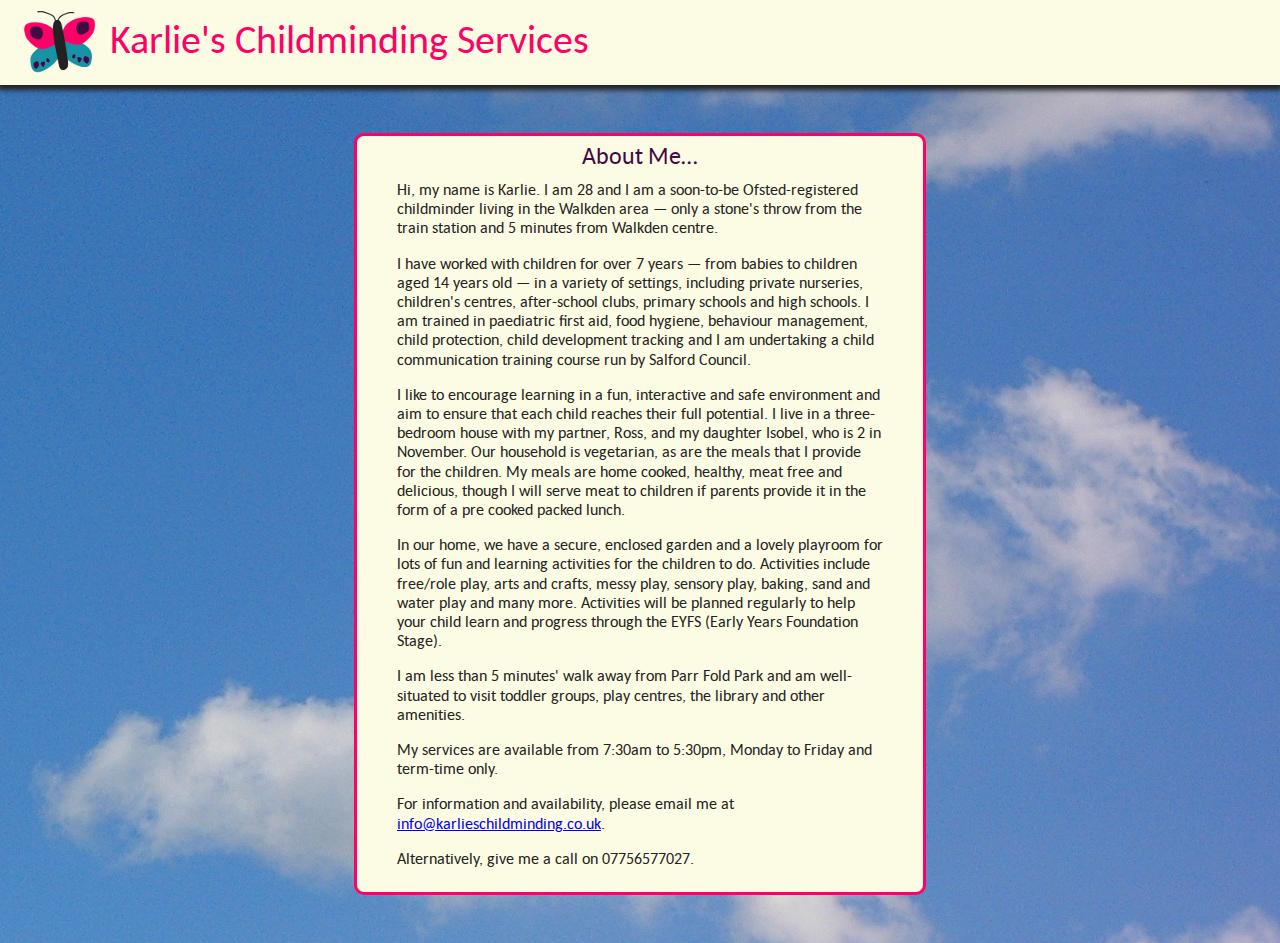
==== index.html @ da4cf050 "Update documentation" ====
<!DOCTYPE html>
<html lang="en">
  <head>
    <title>About Me… :: Karlie's Childminding Services</title>
    <meta charset="utf-8" />
    <meta name="viewport" content="width=device-width, initial-scale=1.0, maximum-scale=1.0, user-scalable=0">
    
    <link rel="stylesheet" type="text/css" href="/theme/css/reset.css">
    <link rel="stylesheet" type="text/css" href="/theme/css/style.css">
  </head>
  
  <body id="index" class="home">
    <header id="banner">
      <h1><a href="/">Karlie's Childminding Services <strong></strong></a></h1>
    </header><!-- /#banner -->
<article>
    <h1>About Me…</h1>
    

    <p>Hi, my name is Karlie. I am 28 and I am a soon-to-be Ofsted-registered childminder living in the Walkden area — only a stone's throw from the train station and 5 minutes from Walkden centre. </p>
<p>I have worked with children for over 7 years — from babies to children aged 14 years old — in a variety of settings, including private nurseries, children's centres, after-school clubs, primary schools and high schools.  I am trained in paediatric first aid, food hygiene, behaviour management, child protection, child development tracking and I am undertaking a child communication training course run by Salford Council. </p>
<p>I like to encourage learning in a fun, interactive and safe environment and aim to ensure that each child reaches their full potential. I live in a three-bedroom house with my partner, Ross, and my daughter Isobel, who is 2 in November. Our household is vegetarian, as are the meals that I provide for the children. My meals are home cooked, healthy, meat free and delicious, though I will serve meat to children if parents provide it in the form of a pre cooked packed lunch. </p>
<p>In our home, we have a secure, enclosed garden and a lovely playroom for lots of fun and learning activities for the children to do. Activities include free/role play, arts and crafts, messy play, sensory play, baking, sand and water play and many more. Activities will be planned regularly to help your child learn and progress through the EYFS (Early Years Foundation Stage). </p>
<p>I am less than 5 minutes' walk away from Parr Fold Park and am well-situated to visit toddler groups, play centres, the library and other amenities.</p>
<p>My services are available from 7:30am to 5:30pm, Monday to Friday and term-time only.</p>
<p>For information and availability, please email me at
<a href="mailto:info@karlieschildminding.co.uk">info@karlieschildminding.co.uk</a>.</p>
<p>Alternatively, give me a call on 07756577027.</p>

</article>
  </body>
</html>
---- theme/css/style.css ----
@font-face {
  font-family: 'carlitoregular';
  src: url('carlito-regular-webfont.eot');
  src: url('carlito-regular-webfont.eot?#iefix') format('embedded-opentype'), url('carlito-regular-webfont.woff') format('woff'), url('carlito-regular-webfont.ttf') format('truetype'), url('carlito-regular-webfont.svg#carlitoregular') format('svg');
  font-weight: normal;
  font-style: normal;
}
body {
  background-color: #fcfbe3;
  font-family: carlitoregular, sans-serif;
  margin: 0;
  padding: 0;
}
@media only screen and (min-width:768px) {
  body {
    background: url('../img/clouds-1000.jpg') no-repeat top right;
  }
}
@media only screen and (min-width:1000px) {
  body {
    background: url('../img/clouds-1500.jpg') no-repeat top right;
  }
}
@media only screen and (min-width:1500px) {
  body {
    background: url('../img/clouds-2000.jpg') no-repeat top right;
  }
}
h1,
h2,
h3,
h4,
h5,
h6 {
  color: #420943;
}
p {
  color: #222222;
}
header {
  margin: 0;
  padding: 0;
  text-align: left;
  background-color: #fcfbe3;
  padding-top: 0.5em;
}
@media only screen and (min-width:768px) {
  header {
    box-shadow: 0px 3px 5px 2px #222222;
  }
}
header h1 {
  font-size: 1.5rem;
  background: url(../img/butterfly-smallest.png) no-repeat top left;
  text-align: right;
  margin-left: 0.5em;
  margin-right: 0.5em;
  min-height: 67px;
  padding-left: 90px;
}
@media only screen and (min-width:405px) {
  header h1 {
    text-align: left;
  }
}
@media only screen and (min-width:768px) {
  header h1 {
    padding-top: 10px;
    min-height: 57px;
    font-size: 2rem;
    padding-bottom: 10px;
  }
}
@media only screen and (min-width:1200px) {
  header h1 {
    padding-top: 10px;
    min-height: 57px;
    font-size: 2.5rem;
    padding-bottom: 10px;
  }
}
header a {
  color: #ff0066;
  text-decoration: none;
}
nav {
  background-color: #1693a5;
  display: table;
  width: 100%;
  padding-top: 0.5em;
  padding-bottom: 0.5em;
  margin-bottom: 1em;
}
nav ul {
  display: table-row;
  width: 100%;
}
nav ul li {
  display: table-cell;
  width: 1%;
  text-align: center;
}
nav ul li a {
  color: #222222;
  text-decoration: none;
  font-weight: bold;
}
nav ul li a:hover {
  color: #fcfbe3;
}
h1 {
  text-align: center;
  font-size: 1.3rem;
  margin-bottom: 0.5em;
}
@media only screen and (min-width:320px) {
  h1 {
    font-size: 1.5rem;
  }
}
p {
  margin-left: 0.7em;
  margin-right: 0.7em;
  margin-bottom: 1em;
}
@media only screen and (min-width:768px) {
  p {
    margin-left: 2em;
    margin-right: 2em;
    line-height: 120%;
  }
}
article {
  background-color: #fcfbe3;
  max-width: 500px;
  margin: 0 auto;
  padding: 0.5em;
  margin-bottom: 3em;
}
@media only screen and (min-width:768px) {
  article {
    margin-top: 3em;
    border: 3px #ff0066 solid;
    border-radius: 10px;
  }
}
@media only screen and (min-width:980px) {
  article {
    max-width: 550px;
  }
}
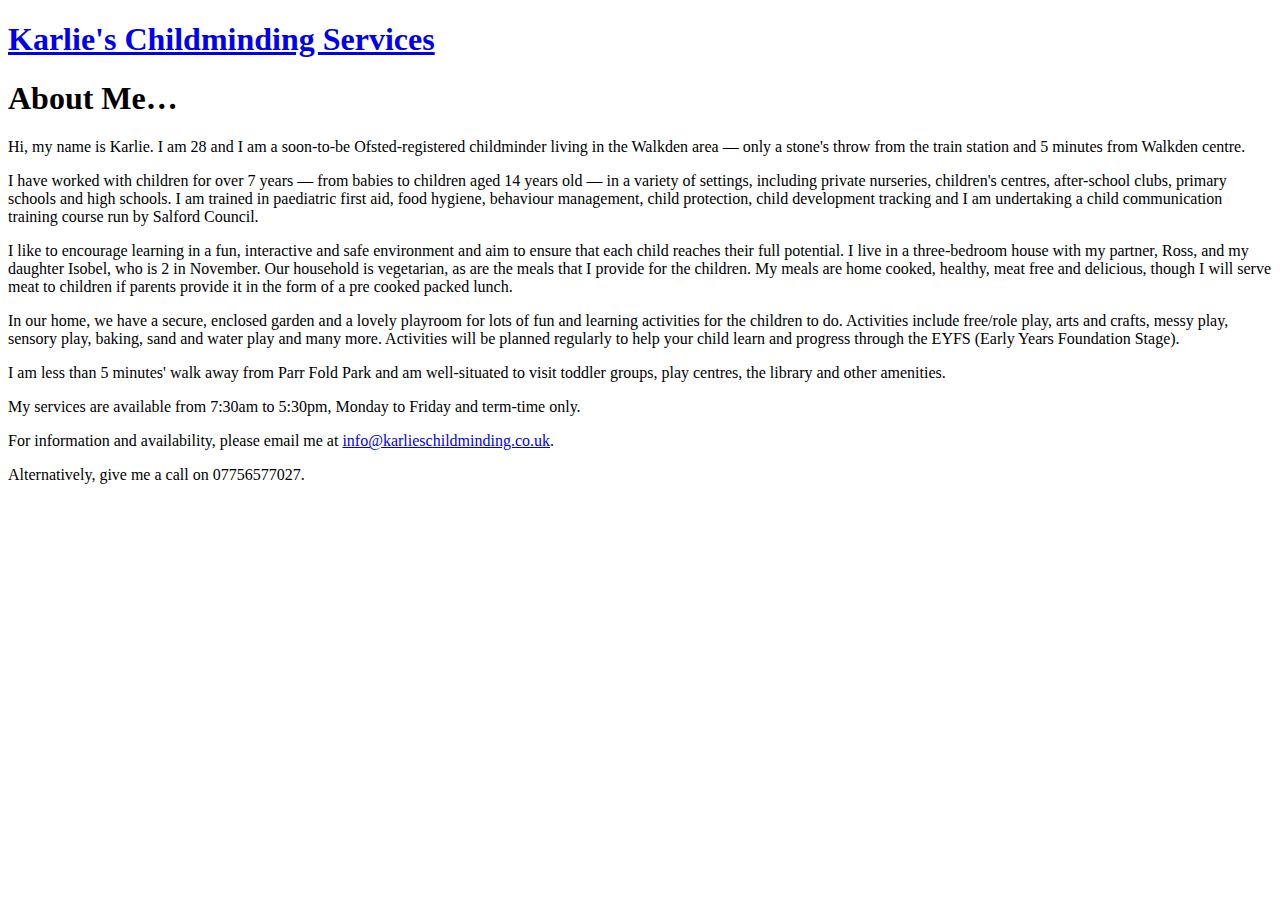
==== commit cc5c29de: "Added potty training policy" ====
--- a/index.html
+++ b/index.html
@@ -29,4 +29,4 @@
 
 </article>
   </body>
-</html>+</html>
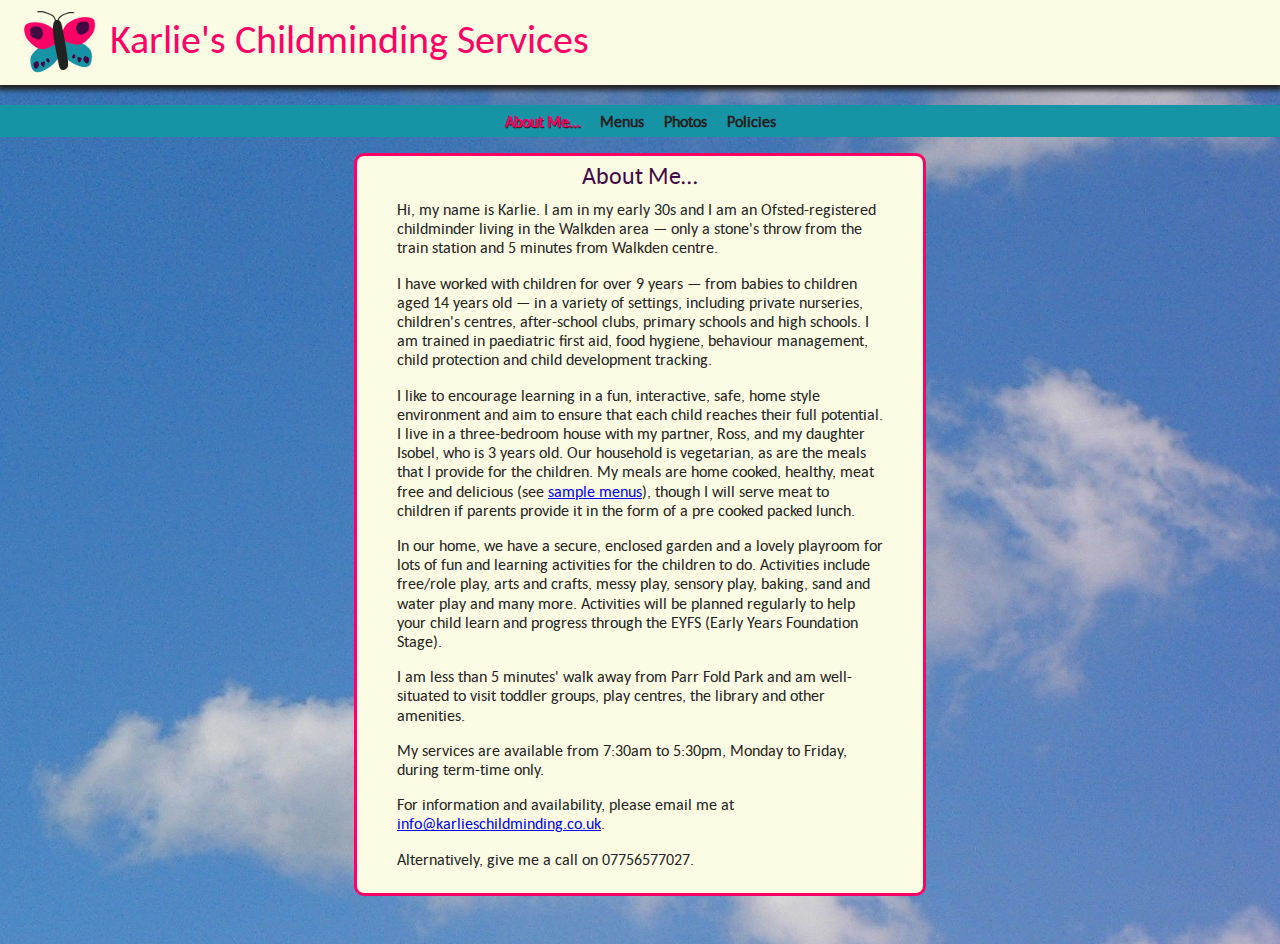
==== commit 6b11ded8: "Update documentation" ====
--- a/index.html
+++ b/index.html
@@ -13,20 +13,29 @@
     <header id="banner">
       <h1><a href="/">Karlie's Childminding Services <strong></strong></a></h1>
     </header><!-- /#banner -->
+
+  <nav id="menu">
+    <ul>
+        <li><a class="active" href="/">About Me…</a></li>
+        <li><a href="/files/sample-menus.pdf">Menus</a></li>
+        <li><a href="/photos">Photos</a></li>
+        <li><a href="/policies">Policies</a></li>
+  </nav>
+
 <article>
-    <h1>About Me…</h1>
+  <h1>About Me…</h1>
     
-
-    <p>Hi, my name is Karlie. I am 28 and I am a soon-to-be Ofsted-registered childminder living in the Walkden area — only a stone's throw from the train station and 5 minutes from Walkden centre. </p>
-<p>I have worked with children for over 7 years — from babies to children aged 14 years old — in a variety of settings, including private nurseries, children's centres, after-school clubs, primary schools and high schools.  I am trained in paediatric first aid, food hygiene, behaviour management, child protection, child development tracking and I am undertaking a child communication training course run by Salford Council. </p>
-<p>I like to encourage learning in a fun, interactive and safe environment and aim to ensure that each child reaches their full potential. I live in a three-bedroom house with my partner, Ross, and my daughter Isobel, who is 2 in November. Our household is vegetarian, as are the meals that I provide for the children. My meals are home cooked, healthy, meat free and delicious, though I will serve meat to children if parents provide it in the form of a pre cooked packed lunch. </p>
+  
+  <p>Hi, my name is Karlie. I am in my early 30s and I am an Ofsted-registered childminder living in the Walkden area — only a stone's throw from the train station and 5 minutes from Walkden centre. </p>
+<p>I have worked with children for over 9 years — from babies to children aged 14 years old — in a variety of settings, including private nurseries, children's centres, after-school clubs, primary schools and high schools.  I am trained in paediatric first aid, food hygiene, behaviour management, child protection and child development tracking.</p>
+<p>I like to encourage learning in a fun, interactive, safe, home style environment and aim to ensure that each child reaches their full potential. I live in a three-bedroom house with my partner, Ross, and my daughter Isobel, who is 3 years old. Our household is vegetarian, as are the meals that I provide for the children. My meals are home cooked, healthy, meat free and delicious (see <a href="/files/sample-menus.pdf">sample menus</a>), though I will serve meat to children if parents provide it in the form of a pre cooked packed lunch. </p>
 <p>In our home, we have a secure, enclosed garden and a lovely playroom for lots of fun and learning activities for the children to do. Activities include free/role play, arts and crafts, messy play, sensory play, baking, sand and water play and many more. Activities will be planned regularly to help your child learn and progress through the EYFS (Early Years Foundation Stage). </p>
 <p>I am less than 5 minutes' walk away from Parr Fold Park and am well-situated to visit toddler groups, play centres, the library and other amenities.</p>
-<p>My services are available from 7:30am to 5:30pm, Monday to Friday and term-time only.</p>
+<p>My services are available from 7:30am to 5:30pm, Monday to Friday, during term-time only.</p>
 <p>For information and availability, please email me at
 <a href="mailto:info@karlieschildminding.co.uk">info@karlieschildminding.co.uk</a>.</p>
 <p>Alternatively, give me a call on 07756577027.</p>
-
+  
 </article>
   </body>
-</html>
+</html>--- a/theme/css/style.css
+++ b/theme/css/style.css
@@ -0,0 +1,187 @@
+@font-face {
+  font-family: 'carlitoregular';
+  src: url('carlito-regular-webfont.eot');
+  src: url('carlito-regular-webfont.eot?#iefix') format('embedded-opentype'), url('carlito-regular-webfont.woff') format('woff'), url('carlito-regular-webfont.ttf') format('truetype'), url('carlito-regular-webfont.svg#carlitoregular') format('svg');
+  font-weight: normal;
+  font-style: normal;
+}
+body {
+  background-color: #fcfbe3;
+  font-family: carlitoregular, sans-serif;
+  margin: 0;
+  padding: 0;
+}
+@media only screen and (min-width:768px) {
+  body {
+    background: url('../img/clouds-1000.jpg') no-repeat top right;
+  }
+}
+@media only screen and (min-width:1000px) {
+  body {
+    background: url('../img/clouds-1500.jpg') no-repeat top right;
+  }
+}
+@media only screen and (min-width:1500px) {
+  body {
+    background: url('../img/clouds-2000.jpg') no-repeat top right;
+  }
+}
+h1,
+h2,
+h3,
+h4,
+h5,
+h6 {
+  color: #420943;
+}
+p {
+  color: #222222;
+}
+header {
+  margin: 0;
+  padding: 0;
+  text-align: left;
+  background-color: #fcfbe3;
+  padding-top: 0.5em;
+}
+@media only screen and (min-width:768px) {
+  header {
+    box-shadow: 0px 3px 5px 2px #222222;
+  }
+}
+header h1 {
+  font-size: 1.5rem;
+  background: url(../img/butterfly-smallest.png) no-repeat top left;
+  text-align: right;
+  margin-left: 0.5em;
+  margin-right: 0.5em;
+  min-height: 67px;
+  padding-left: 90px;
+}
+@media only screen and (min-width:405px) {
+  header h1 {
+    text-align: left;
+  }
+}
+@media only screen and (min-width:768px) {
+  header h1 {
+    padding-top: 10px;
+    min-height: 57px;
+    font-size: 2rem;
+    padding-bottom: 10px;
+  }
+}
+@media only screen and (min-width:1200px) {
+  header h1 {
+    padding-top: 10px;
+    min-height: 57px;
+    font-size: 2.5rem;
+    padding-bottom: 10px;
+  }
+}
+header a {
+  color: #ff0066;
+  text-decoration: none;
+}
+nav {
+  background-color: #1693a5;
+  display: table;
+  width: 100%;
+  padding-top: 0.5em;
+  padding-bottom: 0.5em;
+  margin-bottom: 1em;
+}
+nav ul {
+  display: block;
+  text-align: center;
+  max-width: 500px;
+  margin: 0 auto;
+}
+nav ul li {
+  display: inline-block;
+  text-align: center;
+  padding-left: 0.5em;
+  padding-right: 0.5em;
+}
+nav ul li a {
+  color: #222222;
+  text-decoration: none;
+  font-weight: bold;
+}
+nav ul li a:visited {
+  color: #222222;
+}
+nav ul li a:hover {
+  color: #fcfbe3;
+}
+nav ul li a.active {
+  color: #ff0066;
+  text-shadow: #222222 1px 1px;
+}
+h1 {
+  text-align: center;
+  font-size: 1.3rem;
+  margin-bottom: 0.5em;
+}
+@media only screen and (min-width:320px) {
+  h1 {
+    font-size: 1.5rem;
+  }
+}
+p {
+  margin-left: 0.7em;
+  margin-right: 0.7em;
+  margin-bottom: 1em;
+}
+@media only screen and (min-width:768px) {
+  p {
+    margin-left: 2em;
+    margin-right: 2em;
+    line-height: 120%;
+  }
+}
+article {
+  background-color: #fcfbe3;
+  max-width: 500px;
+  margin: 0 auto;
+  padding: 0.5em;
+  margin-bottom: 3em;
+}
+@media only screen and (min-width:768px) {
+  article {
+    margin-top: 1em;
+    border: 3px #ff0066 solid;
+    border-radius: 10px;
+  }
+}
+@media only screen and (min-width:980px) {
+  article {
+    max-width: 550px;
+  }
+}
+ul.policies {
+  text-align: center;
+}
+ul.policies li {
+  margin-top: 1em;
+}
+ul.policies li a {
+  text-decoration: none;
+}
+ul.gallery {
+  display: block;
+  margin: 0 auto;
+}
+@media only screen and (max-width:980px) {
+  ul.gallery {
+    max-width: 364px;
+  }
+}
+@media only screen and (max-width:379px) {
+  ul.gallery {
+    max-width: 186px;
+  }
+}
+li.thumbnail {
+  display: inline-block;
+}